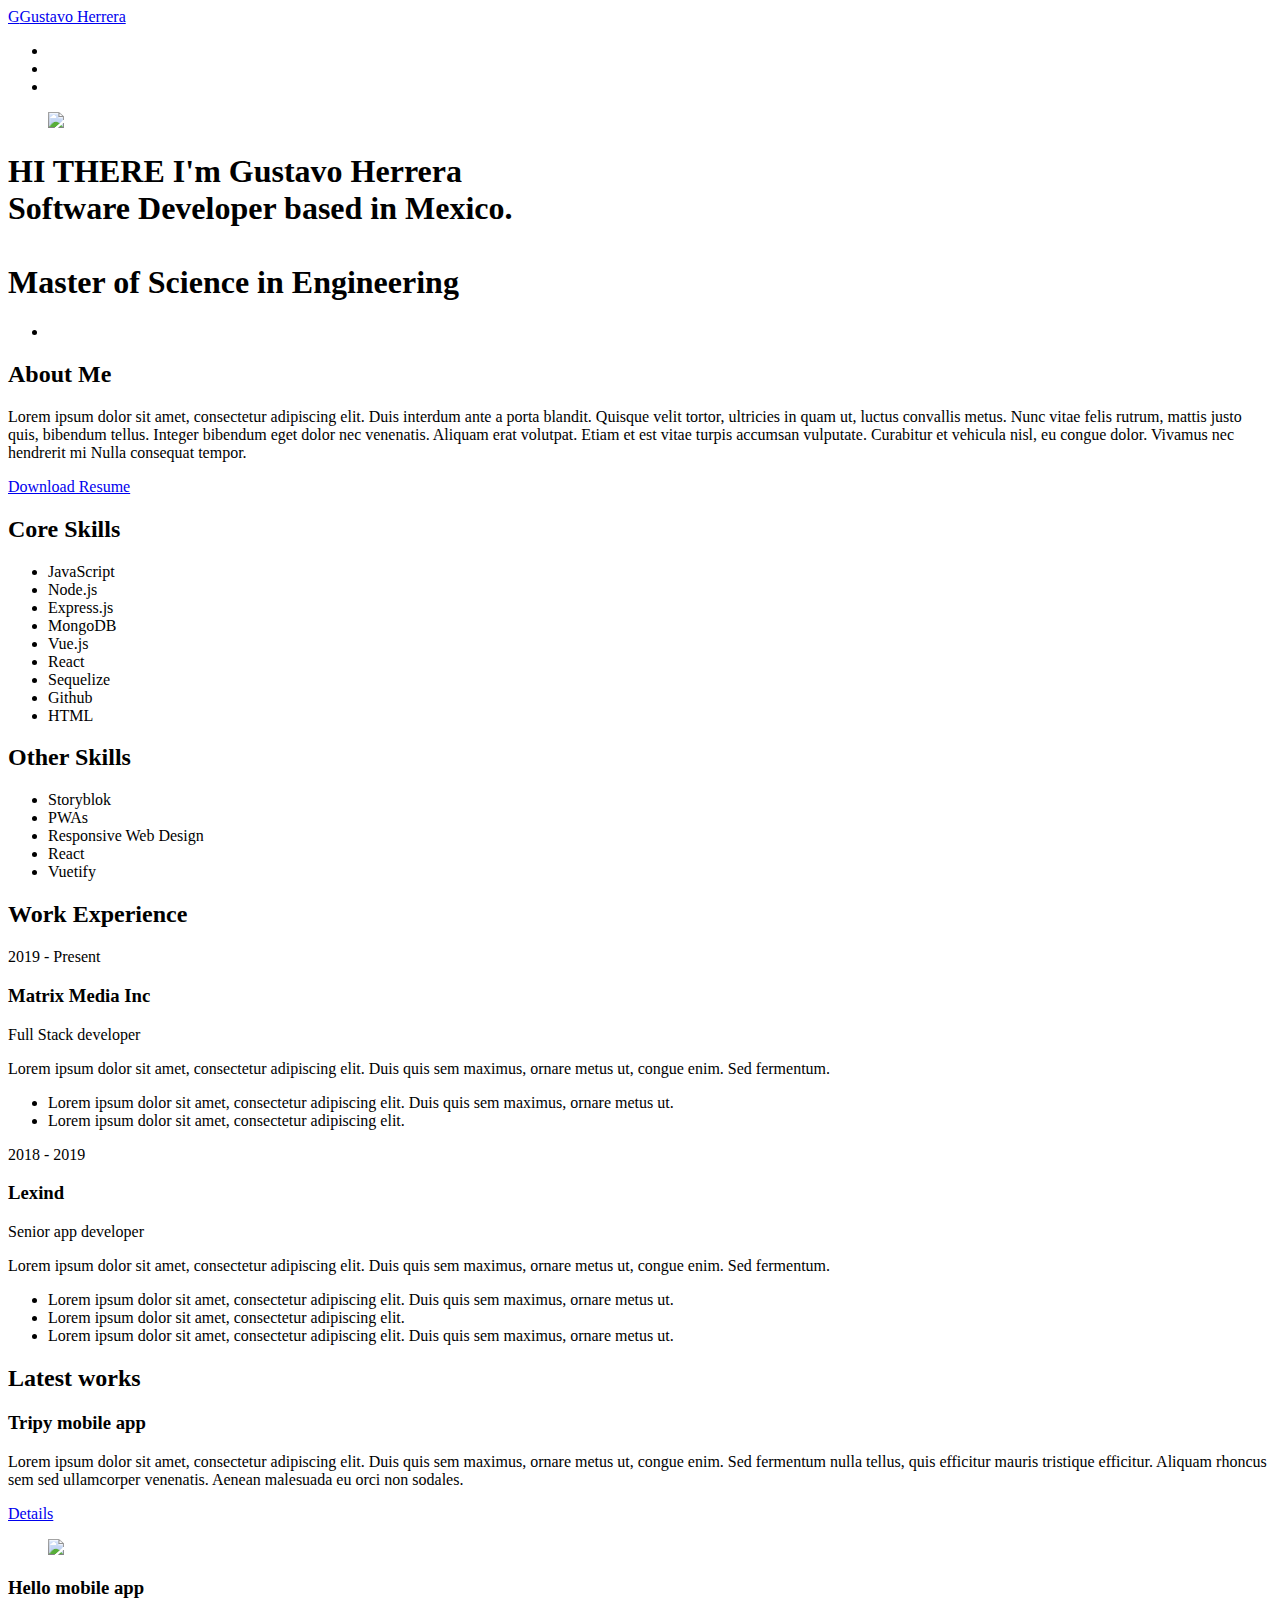
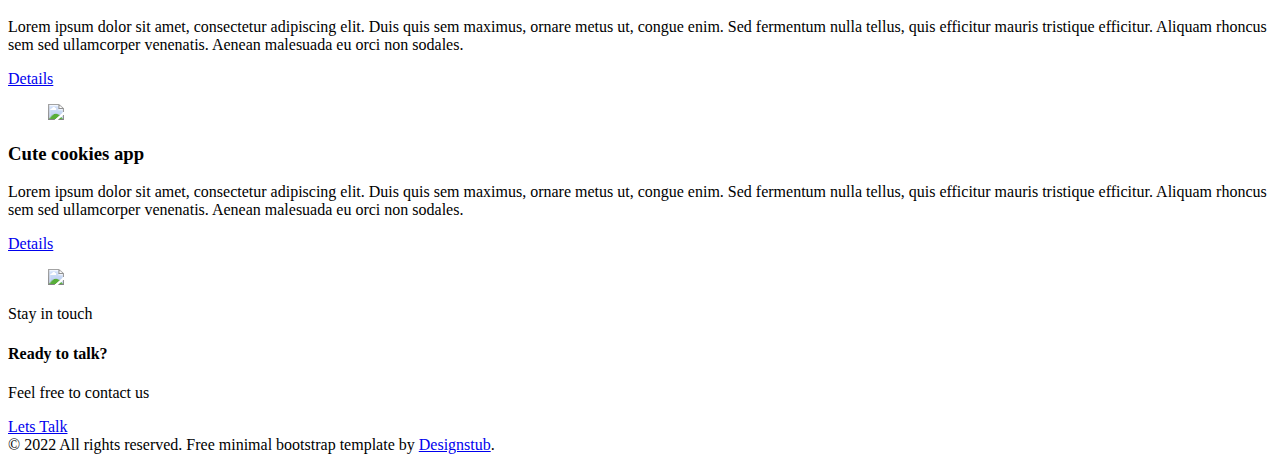
==== templates/index.html @ 32f72e74 "First commit" ====
<!doctype html>
<html lang="en">
  <head>
    <!-- Required meta tags -->
    <meta charset="utf-8">
    <meta name="viewport" content="width=device-width, initial-scale=1">
      <!-- Google Fots -->
     <link rel="preconnect" href="https://fonts.googleapis.com">
    <link rel="preconnect" href="https://fonts.gstatic.com" crossorigin>
    <link href="https://fonts.googleapis.com/css2?family=Inter:wght@100;200;300;400;500;600;700;800;900&display=swap" rel="stylesheet">
      <!-- Remixicon Icon -->
      <link href="https://cdn.jsdelivr.net/npm/remixicon@2.5.0/fonts/remixicon.css" rel="stylesheet">
      <!-- Remixicon Icon -->
      <!-- Bootstrap CSS -->
      <link href="https://cdn.jsdelivr.net/npm/bootstrap@5.0.2/dist/css/bootstrap.min.css" rel="stylesheet" integrity="sha384-EVSTQN3/azprG1Anm3QDgpJLIm9Nao0Yz1ztcQTwFspd3yD65VohhpuuCOmLASjC" crossorigin="anonymous">
      <link href="https://unpkg.com/aos@2.3.1/dist/aos.css" rel="stylesheet">
      <!-- Main CSS -->
      <link href="./static/assets/css/main.css" rel="stylesheet">
      <link rel="shortcut icon" href = "{{ url_for('static', filename='favicon.ico') }}">


    <title>GustavoHR CV</title>
  </head>
  <body>
   
    <!-- header -->
    <header class="ds-header" id="site-header">
        <div class="container">
            <div class="ds-header-inner">
              <!-- logo -->
              <a href="index.html" class="ds-logo">
                <span>G</span>Gustavo Herrera
              </a>
              <!-- logo -->
              <!-- social -->
              <ul class="ds-social">
                <li><a href="#" target="_blank"><i class="ri-github-fill"></i></a></li>
                <li><a href="#" target="_blank"><i class="ri-stack-overflow-line"></i></a></li>
                <li><a href="#" target="_blank"><i class="ri-linkedin-fill"></i></a></li>
              </ul>
              <!-- social -->
            </div>
        </div>
    </header>
    <!-- header -->
    <!-- banner -->
    <div class="ds-banner">
      <div class="container">
        <div class="row">
          <div class="col-12 col-sm-12 col-md-5 col-lg-5 col-xl-5 col-xxl-5">
            <figure>
              <img src="./static/assets/images/profile-image.jpg">
            </figure>
          </div>
          <div class="col-12 col-sm-12 col-md-7 col-lg-7 col-xl-7 col-xxl-7">
            <section>
                <h1>
                  <span>HI THERE</span>
                  I'm Gustavo Herrera <br> Software Developer based in Mexico.<br><br>Master of Science in Engineering
                </h1>
                <ul class="ds-numbervalulist">
                  <li>
                    <!--strong>6+</strong>
                    <span>Experience</span>
                  </li>
                  <li>
                    <strong>89</strong>
                    <span>Projects</span>
                  </li>
                  <li>
                    <strong>52</strong>
                    <span>Happy Clients</span-->
                  </li>
                </ul>
            </section>
          </div>
        </div>
      </div>
    </div>
    <!-- banner -->

    <!-- about -->
    <div class="ds-about-section">
      <div class="container">
        <section>
            <h2 class="ds-heading">About Me</h2>
            <p>Lorem ipsum dolor sit amet, consectetur adipiscing elit. Duis interdum ante a porta blandit. Quisque velit tortor, ultricies in quam ut, luctus convallis metus. Nunc vitae felis rutrum, mattis justo quis, bibendum tellus. Integer bibendum eget dolor nec venenatis. Aliquam erat volutpat. Etiam et est vitae turpis accumsan vulputate. Curabitur et vehicula nisl, eu congue dolor. Vivamus nec hendrerit mi Nulla consequat tempor.</p>
            <div class="ds-button-sec text-center">
                <a href="#" class="ds-button">Download Resume</a>
            </div>
        </section>
      </div>
    </div>
    <!-- about -->

    <!--  Skills -->
    <div class="ds-skills-section">
      <div class="container">
        <div class="row">
          <div class="col-12 col-sm-12 col-md-6 col-lg-6 col-xl-6 col-xxl-6">
             <h2 class="ds-heading">Core Skills</h2>
             <ul class="ds-skills-list">
               <li>JavaScript</li>
               <li>Node.js</li>
               <li>Express.js</li>
               <li>MongoDB</li>
               <li>Vue.js</li>
               <li>React</li>
               <li>Sequelize</li>
               <li>Github</li>
               <li>HTML</li>
             </ul>
          </div>
          <div class="col-12 col-sm-12 col-md-6 col-lg-6 col-xl-6 col-xxl-6">
            <h2 class="ds-heading">Other Skills</h2>
            <ul class="ds-skills-list">
              <li>Storyblok</li>
              <li>PWAs</li>
              <li>Responsive Web Design</li>
              <li>React</li>
              <li>Vuetify</li>
            </ul>
          </div>
        </div>
      </div>
    </div>
    <!--  Skills -->

   <!-- Experience -->
   <div class="ds-experience-section">
     <div class="container">
        <h2 class="ds-heading">Work Experience</h2>
        <div class="row ds-experience-list">
            <div class="col-12 col-sm-12 col-md-6 col-lg-6 col-xl-6 col-xxl-6">
              <section>
                <span class="ds-year">2019 - Present</span>
                <h3 class="ds-officename">Matrix Media Inc</h3>
                <span class="ds-department">Full Stack developer</span>
                <p>Lorem ipsum dolor sit amet, consectetur adipiscing elit. Duis quis sem maximus, ornare metus ut, congue enim. Sed fermentum.</p>
                <ul>
                  <li>Lorem ipsum dolor sit amet, consectetur adipiscing elit. Duis quis sem maximus, ornare metus ut.</li>
                  <li>Lorem ipsum dolor sit amet, consectetur adipiscing elit.</li>
                </ul>
              </section>
            </div>
            <div class="col-12 col-sm-12 col-md-6 col-lg-6 col-xl-6 col-xxl-6">
              <section>
                <span class="ds-year">2018 - 2019</span>
                <h3 class="ds-officename">Lexind</h3>
                <span class="ds-department">Senior app developer</span>
                <p>Lorem ipsum dolor sit amet, consectetur adipiscing elit. Duis quis sem maximus, ornare metus ut, congue enim. Sed fermentum.</p>
                <ul>
                  <li>Lorem ipsum dolor sit amet, consectetur adipiscing elit. Duis quis sem maximus, ornare metus ut.</li>
                  <li>Lorem ipsum dolor sit amet, consectetur adipiscing elit.</li>
                  <li>Lorem ipsum dolor sit amet, consectetur adipiscing elit. Duis quis sem maximus, ornare metus ut.</li>
                </ul>
              </section>
            </div>
        </div>
     </div>
   </div>
    <!-- Experience -->

   <!--  Work -->
   <div class="ds-work-section">
     <div class="container">
          <h2 class="ds-heading">Latest works</h2>
          <div class="ds-work-list-section">
            <div class="ds-work-list">
              <div class="row">
                  <div class="col-12 col-sm-12 col-md-7 col-lg-7 col-xl-7 col-xxl-7">
                      <section>
                          <h3 class="ds-work-tilte">Tripy mobile app</h3>
                          <p>Lorem ipsum dolor sit amet, consectetur adipiscing elit. Duis quis sem maximus, ornare metus ut, congue enim. Sed fermentum nulla tellus, quis efficitur mauris tristique efficitur. Aliquam rhoncus sem sed ullamcorper venenatis. Aenean malesuada eu orci non sodales. </p>
                          <a href="works-setails.html" class="ds-button">Details</a>
                      </section>
                  </div>
                  <div class="col-12 col-sm-12 col-md-5 col-lg-5 col-xl-5 col-xxl-5">
                      <figure><img src="./static/assets/images/work-1.jpg"></figure>
                  </div>
              </div>
            </div>
            <div class="ds-work-list">
              <div class="row">
                  <div class="col-12 col-sm-12 col-md-7 col-lg-7 col-xl-7 col-xxl-7">
                      <section>
                          <h3 class="ds-work-tilte">Hello mobile app</h3>
                          <p>Lorem ipsum dolor sit amet, consectetur adipiscing elit. Duis quis sem maximus, ornare metus ut, congue enim. Sed fermentum nulla tellus, quis efficitur mauris tristique efficitur. Aliquam rhoncus sem sed ullamcorper venenatis. Aenean malesuada eu orci non sodales. </p>
                          <a href="works-setails.html" class="ds-button">Details</a>
                      </section>
                  </div>
                  <div class="col-12 col-sm-12 col-md-5 col-lg-5 col-xl-5 col-xxl-5">
                      <figure><img src="./static/assets/images/work-2.jpg"></figure>
                  </div>
              </div>
            </div>
            <div class="ds-work-list">
              <div class="row">
                  <div class="col-12 col-sm-12 col-md-7 col-lg-7 col-xl-7 col-xxl-7">
                      <section>
                          <h3 class="ds-work-tilte">Cute cookies app</h3>
                          <p>Lorem ipsum dolor sit amet, consectetur adipiscing elit. Duis quis sem maximus, ornare metus ut, congue enim. Sed fermentum nulla tellus, quis efficitur mauris tristique efficitur. Aliquam rhoncus sem sed ullamcorper venenatis. Aenean malesuada eu orci non sodales. </p>
                          <a href="works-setails.html" class="ds-button">Details</a>
                      </section>
                  </div>
                  <div class="col-12 col-sm-12 col-md-5 col-lg-5 col-xl-5 col-xxl-5">
                       <figure><img src="./static/assets/images/work-3.jpg"></figure>
                  </div>
              </div>
            </div>
          </div>
     </div>
   </div>
   <!--  Work -->

   <!--  footer -->
   <footer class="ds-footer text-center">
     <div class="container">
        <section>
          <span>Stay in touch</span>
          <h4>Ready to talk?</h4>
          <p>Feel free to contact us</p>
          <a href="contact.html" class="ds-button">Lets Talk</a>
        </section>
        <span class="ds-copyright">© 2022 All rights reserved. Free minimal bootstrap template by <a href="https://designstub.com/" target="_blank">Designstub</a>.</span>
     </div>
   </footer>


    <script src="https://ajax.googleapis.com/ajax/libs/jquery/3.5.1/jquery.min.js"></script>
    <!-- Option 1: Bootstrap Bundle with Popper -->
    <script src="https://cdn.jsdelivr.net/npm/bootstrap@5.0.2/dist/js/bootstrap.bundle.min.js" integrity="sha384-MrcW6ZMFYlzcLA8Nl+NtUVF0sA7MsXsP1UyJoMp4YLEuNSfAP+JcXn/tWtIaxVXM" crossorigin="anonymous"></script>

    <!-- Option 2: Separate Popper and Bootstrap JS -->
    <!--
    <script src="https://cdn.jsdelivr.net/npm/@popperjs/core@2.9.2/dist/umd/popper.min.js" integrity="sha384-IQsoLXl5PILFhosVNubq5LC7Qb9DXgDA9i+tQ8Zj3iwWAwPtgFTxbJ8NT4GN1R8p" crossorigin="anonymous"></script>
    <script src="https://cdn.jsdelivr.net/npm/bootstrap@5.0.2/dist/js/bootstrap.min.js" integrity="sha384-cVKIPhGWiC2Al4u+LWgxfKTRIcfu0JTxR+EQDz/bgldoEyl4H0zUF0QKbrJ0EcQF" crossorigin="anonymous"></script>
    -->
    <script src="./static/assets/js/main.js"></script>
  </body>
</html>
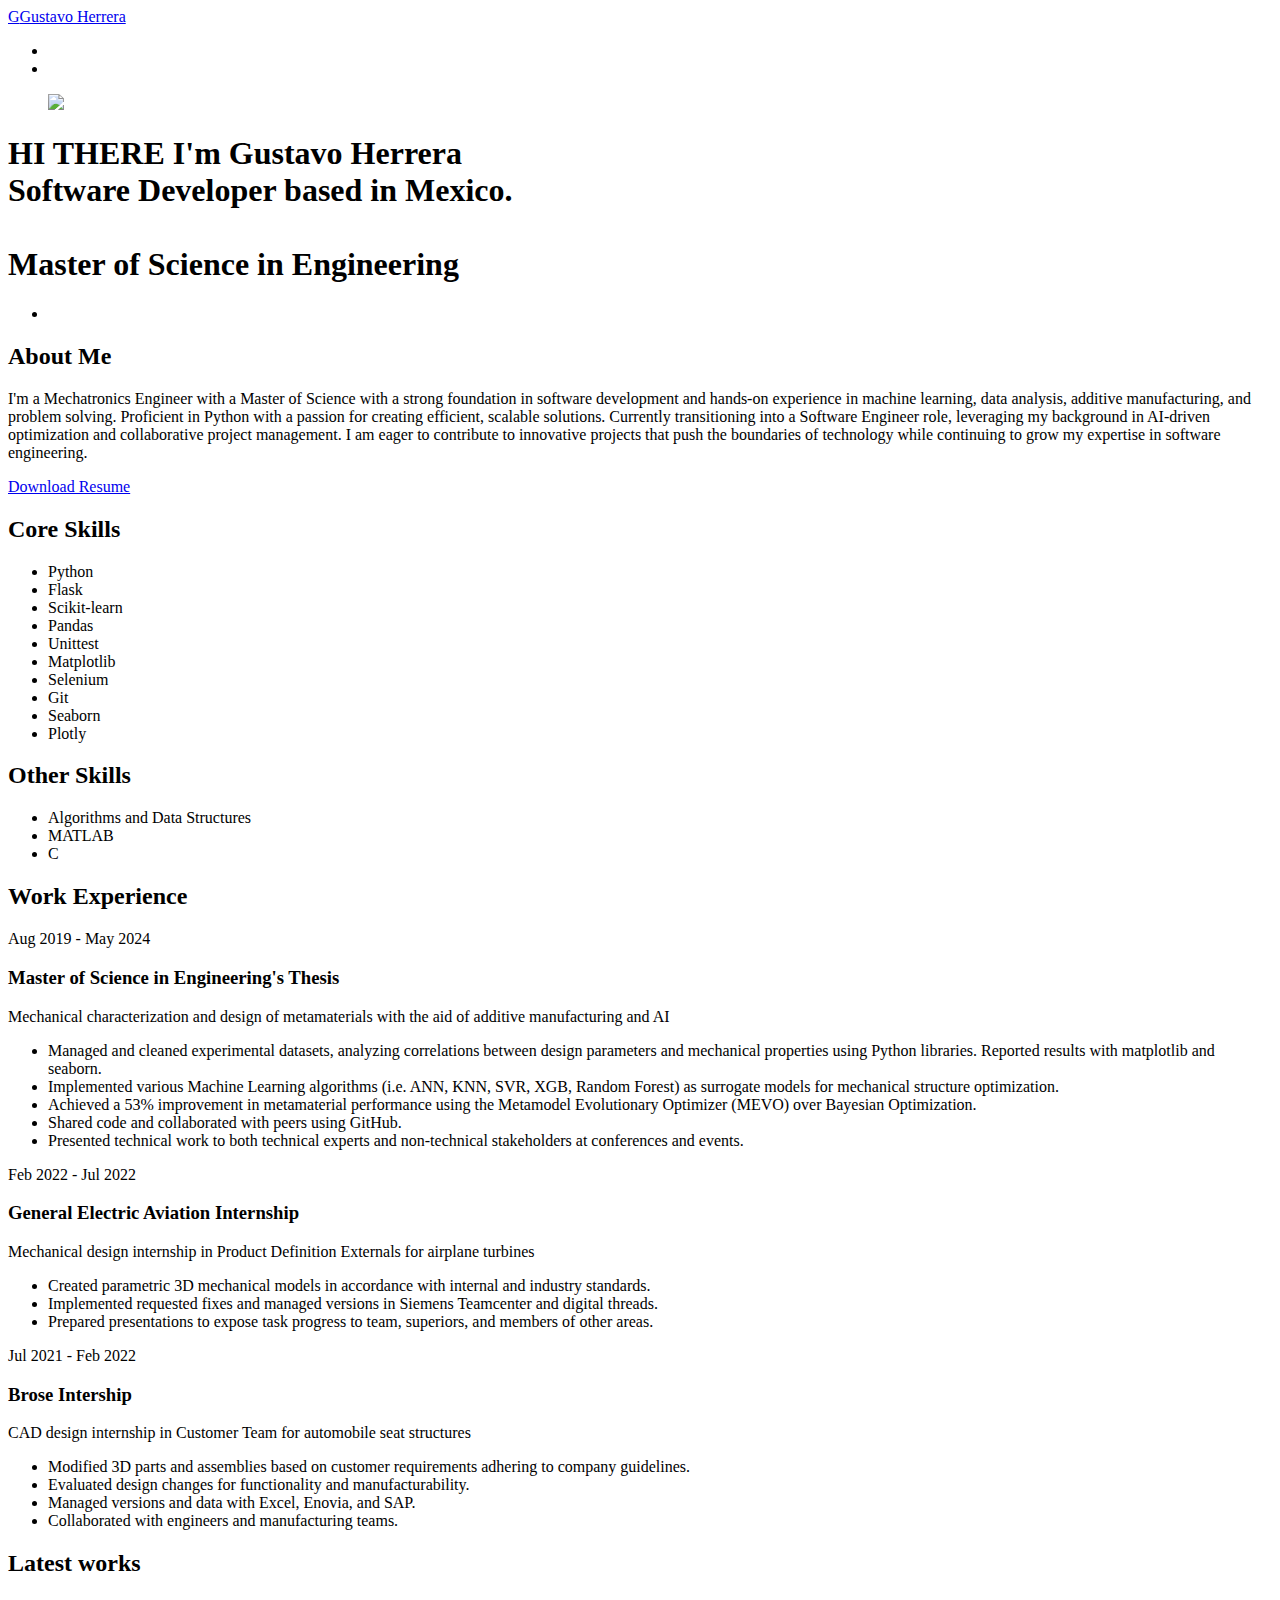
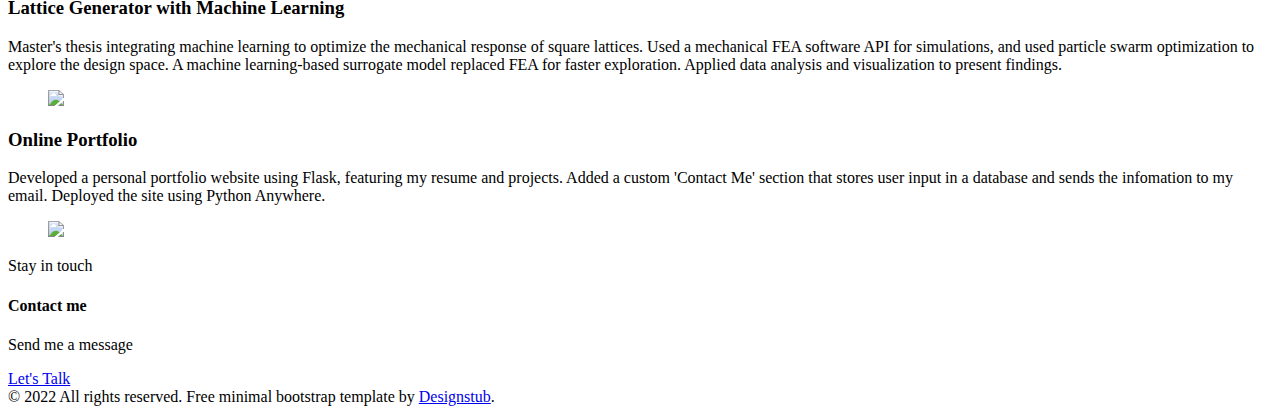
==== commit 9ebae25c: "Updated all" ====
--- a/templates/index.html
+++ b/templates/index.html
@@ -34,9 +34,8 @@
               <!-- logo -->
               <!-- social -->
               <ul class="ds-social">
-                <li><a href="#" target="_blank"><i class="ri-github-fill"></i></a></li>
-                <li><a href="#" target="_blank"><i class="ri-stack-overflow-line"></i></a></li>
-                <li><a href="#" target="_blank"><i class="ri-linkedin-fill"></i></a></li>
+                <li><a href="https://github.com/G-herr" target="_blank"><i class="ri-github-fill"></i></a></li>
+                <li><a href="https://www.linkedin.com/in/herrerargustavo/" target="_blank"><i class="ri-linkedin-fill"></i></a></li>
               </ul>
               <!-- social -->
             </div>
@@ -84,9 +83,12 @@
       <div class="container">
         <section>
             <h2 class="ds-heading">About Me</h2>
-            <p>Lorem ipsum dolor sit amet, consectetur adipiscing elit. Duis interdum ante a porta blandit. Quisque velit tortor, ultricies in quam ut, luctus convallis metus. Nunc vitae felis rutrum, mattis justo quis, bibendum tellus. Integer bibendum eget dolor nec venenatis. Aliquam erat volutpat. Etiam et est vitae turpis accumsan vulputate. Curabitur et vehicula nisl, eu congue dolor. Vivamus nec hendrerit mi Nulla consequat tempor.</p>
+            <p>I'm a Mechatronics Engineer with a Master of Science with a strong foundation in software development and hands-on experience in machine learning, data analysis, additive manufacturing, and problem solving. 
+              Proficient in Python with a passion for creating efficient, scalable solutions. 
+              Currently transitioning into a Software Engineer role, leveraging my background in AI-driven optimization and collaborative project management. 
+              I am eager to contribute to innovative projects that push the boundaries of technology while continuing to grow my expertise in software engineering.</p>
             <div class="ds-button-sec text-center">
-                <a href="#" class="ds-button">Download Resume</a>
+                <a href="static/resume.pdf" download class="ds-button">Download Resume</a>
             </div>
         </section>
       </div>
@@ -100,25 +102,24 @@
           <div class="col-12 col-sm-12 col-md-6 col-lg-6 col-xl-6 col-xxl-6">
              <h2 class="ds-heading">Core Skills</h2>
              <ul class="ds-skills-list">
-               <li>JavaScript</li>
-               <li>Node.js</li>
-               <li>Express.js</li>
-               <li>MongoDB</li>
-               <li>Vue.js</li>
-               <li>React</li>
-               <li>Sequelize</li>
-               <li>Github</li>
-               <li>HTML</li>
+               <li>Python</li>
+               <li>Flask</li>
+               <li>Scikit-learn</li>
+               <li>Pandas</li>
+               <li>Unittest</li>
+               <li>Matplotlib</li>
+               <li>Selenium</li>
+               <li>Git</li>
+               <li>Seaborn</li>
+               <li>Plotly</li>
              </ul>
           </div>
           <div class="col-12 col-sm-12 col-md-6 col-lg-6 col-xl-6 col-xxl-6">
             <h2 class="ds-heading">Other Skills</h2>
             <ul class="ds-skills-list">
-              <li>Storyblok</li>
-              <li>PWAs</li>
-              <li>Responsive Web Design</li>
-              <li>React</li>
-              <li>Vuetify</li>
+              <li>Algorithms and Data Structures</li>
+              <li>MATLAB</li>
+              <li>C</li>
             </ul>
           </div>
         </div>
@@ -133,26 +134,42 @@
         <div class="row ds-experience-list">
             <div class="col-12 col-sm-12 col-md-6 col-lg-6 col-xl-6 col-xxl-6">
               <section>
-                <span class="ds-year">2019 - Present</span>
-                <h3 class="ds-officename">Matrix Media Inc</h3>
-                <span class="ds-department">Full Stack developer</span>
-                <p>Lorem ipsum dolor sit amet, consectetur adipiscing elit. Duis quis sem maximus, ornare metus ut, congue enim. Sed fermentum.</p>
+                <span class="ds-year">Aug 2019 - May 2024</span>
+                <h3 class="ds-officename">Master of Science in Engineering's Thesis</h3>
+                <span class="ds-department">Mechanical characterization and design of metamaterials with the aid of additive manufacturing and AI</span>
+            
                 <ul>
-                  <li>Lorem ipsum dolor sit amet, consectetur adipiscing elit. Duis quis sem maximus, ornare metus ut.</li>
-                  <li>Lorem ipsum dolor sit amet, consectetur adipiscing elit.</li>
+                  <li>Managed and cleaned experimental datasets, analyzing correlations between design parameters and mechanical properties using Python libraries. Reported results with matplotlib and seaborn.</li>
+                  <li>Implemented various Machine Learning algorithms (i.e. ANN, KNN, SVR, XGB, Random Forest) as surrogate models for mechanical structure optimization.</li>
+                  <li>Achieved a 53% improvement in metamaterial performance using the Metamodel Evolutionary Optimizer (MEVO) over Bayesian Optimization.</li>
+                  <li>Shared code and collaborated with peers using GitHub.</li>
+                  <li> Presented technical work to both technical experts and non-technical stakeholders at conferences and events.</li>
                 </ul>
               </section>
             </div>
             <div class="col-12 col-sm-12 col-md-6 col-lg-6 col-xl-6 col-xxl-6">
               <section>
-                <span class="ds-year">2018 - 2019</span>
-                <h3 class="ds-officename">Lexind</h3>
-                <span class="ds-department">Senior app developer</span>
-                <p>Lorem ipsum dolor sit amet, consectetur adipiscing elit. Duis quis sem maximus, ornare metus ut, congue enim. Sed fermentum.</p>
+                <span class="ds-year">Feb 2022 - Jul 2022</span>
+                <h3 class="ds-officename">General Electric Aviation Internship</h3>
+                <span class="ds-department">Mechanical design internship in Product Definition Externals for airplane turbines</span>
                 <ul>
-                  <li>Lorem ipsum dolor sit amet, consectetur adipiscing elit. Duis quis sem maximus, ornare metus ut.</li>
-                  <li>Lorem ipsum dolor sit amet, consectetur adipiscing elit.</li>
-                  <li>Lorem ipsum dolor sit amet, consectetur adipiscing elit. Duis quis sem maximus, ornare metus ut.</li>
+                  <li>Created parametric 3D mechanical models in accordance with internal and industry standards.</li>
+                  <li>Implemented requested fixes and managed versions in Siemens Teamcenter and digital threads.</li>
+                  <li>Prepared presentations to expose task progress to team, superiors, and members of other areas.
+                  </li>
+                </ul>
+              </section>
+            </div>
+            <div class="col-12 col-sm-12 col-md-6 col-lg-6 col-xl-6 col-xxl-6">
+              <section>
+                <span class="ds-year">Jul 2021 - Feb 2022</span>
+                <h3 class="ds-officename">Brose Intership</h3>
+                <span class="ds-department">CAD design internship in Customer Team for automobile seat structures</span>
+                <ul>
+                  <li>Modified 3D parts and assemblies based on customer requirements adhering to company guidelines.</li>
+                  <li>Evaluated design changes for functionality and manufacturability.</li>
+                  <li>Managed versions and data with Excel, Enovia, and SAP.</li>
+                  <li>Collaborated with engineers and manufacturing teams.</li>
                 </ul>
               </section>
             </div>
@@ -170,9 +187,13 @@
               <div class="row">
                   <div class="col-12 col-sm-12 col-md-7 col-lg-7 col-xl-7 col-xxl-7">
                       <section>
-                          <h3 class="ds-work-tilte">Tripy mobile app</h3>
-                          <p>Lorem ipsum dolor sit amet, consectetur adipiscing elit. Duis quis sem maximus, ornare metus ut, congue enim. Sed fermentum nulla tellus, quis efficitur mauris tristique efficitur. Aliquam rhoncus sem sed ullamcorper venenatis. Aenean malesuada eu orci non sodales. </p>
-                          <a href="works-setails.html" class="ds-button">Details</a>
+                          <h3 class="ds-work-tilte">Lattice Generator with Machine Learning</h3>
+                          <p>Master's thesis integrating machine learning to optimize the mechanical response of square lattices. 
+                            Used a mechanical FEA software API for simulations, and used particle swarm optimization to explore the design space. 
+                            A machine learning-based surrogate model replaced FEA for faster exploration. 
+                            Applied data analysis and visualization to present findings.
+                          </p>
+                          <!--a href="lattice-generator.html" class="ds-button">Details</a-->
                       </section>
                   </div>
                   <div class="col-12 col-sm-12 col-md-5 col-lg-5 col-xl-5 col-xxl-5">
@@ -184,27 +205,15 @@
               <div class="row">
                   <div class="col-12 col-sm-12 col-md-7 col-lg-7 col-xl-7 col-xxl-7">
                       <section>
-                          <h3 class="ds-work-tilte">Hello mobile app</h3>
-                          <p>Lorem ipsum dolor sit amet, consectetur adipiscing elit. Duis quis sem maximus, ornare metus ut, congue enim. Sed fermentum nulla tellus, quis efficitur mauris tristique efficitur. Aliquam rhoncus sem sed ullamcorper venenatis. Aenean malesuada eu orci non sodales. </p>
-                          <a href="works-setails.html" class="ds-button">Details</a>
+                          <h3 class="ds-work-tilte">Online Portfolio</h3>
+                          <p>Developed a personal portfolio website using Flask, featuring my resume and projects. 
+                            Added a custom 'Contact Me' section that stores user input in a database and sends the infomation to my email. 
+                            Deployed the site using Python Anywhere.</p>
+                          <!--a href="online-portfolio.html" class="ds-button">Details</a-->
                       </section>
                   </div>
                   <div class="col-12 col-sm-12 col-md-5 col-lg-5 col-xl-5 col-xxl-5">
                       <figure><img src="./static/assets/images/work-2.jpg"></figure>
-                  </div>
-              </div>
-            </div>
-            <div class="ds-work-list">
-              <div class="row">
-                  <div class="col-12 col-sm-12 col-md-7 col-lg-7 col-xl-7 col-xxl-7">
-                      <section>
-                          <h3 class="ds-work-tilte">Cute cookies app</h3>
-                          <p>Lorem ipsum dolor sit amet, consectetur adipiscing elit. Duis quis sem maximus, ornare metus ut, congue enim. Sed fermentum nulla tellus, quis efficitur mauris tristique efficitur. Aliquam rhoncus sem sed ullamcorper venenatis. Aenean malesuada eu orci non sodales. </p>
-                          <a href="works-setails.html" class="ds-button">Details</a>
-                      </section>
-                  </div>
-                  <div class="col-12 col-sm-12 col-md-5 col-lg-5 col-xl-5 col-xxl-5">
-                       <figure><img src="./static/assets/images/work-3.jpg"></figure>
                   </div>
               </div>
             </div>
@@ -218,9 +227,9 @@
      <div class="container">
         <section>
           <span>Stay in touch</span>
-          <h4>Ready to talk?</h4>
-          <p>Feel free to contact us</p>
-          <a href="contact.html" class="ds-button">Lets Talk</a>
+          <h4>Contact me</h4>
+          <p>Send me a message</p>
+          <a href="contact.html" class="ds-button">Let's Talk</a>
         </section>
         <span class="ds-copyright">© 2022 All rights reserved. Free minimal bootstrap template by <a href="https://designstub.com/" target="_blank">Designstub</a>.</span>
      </div>
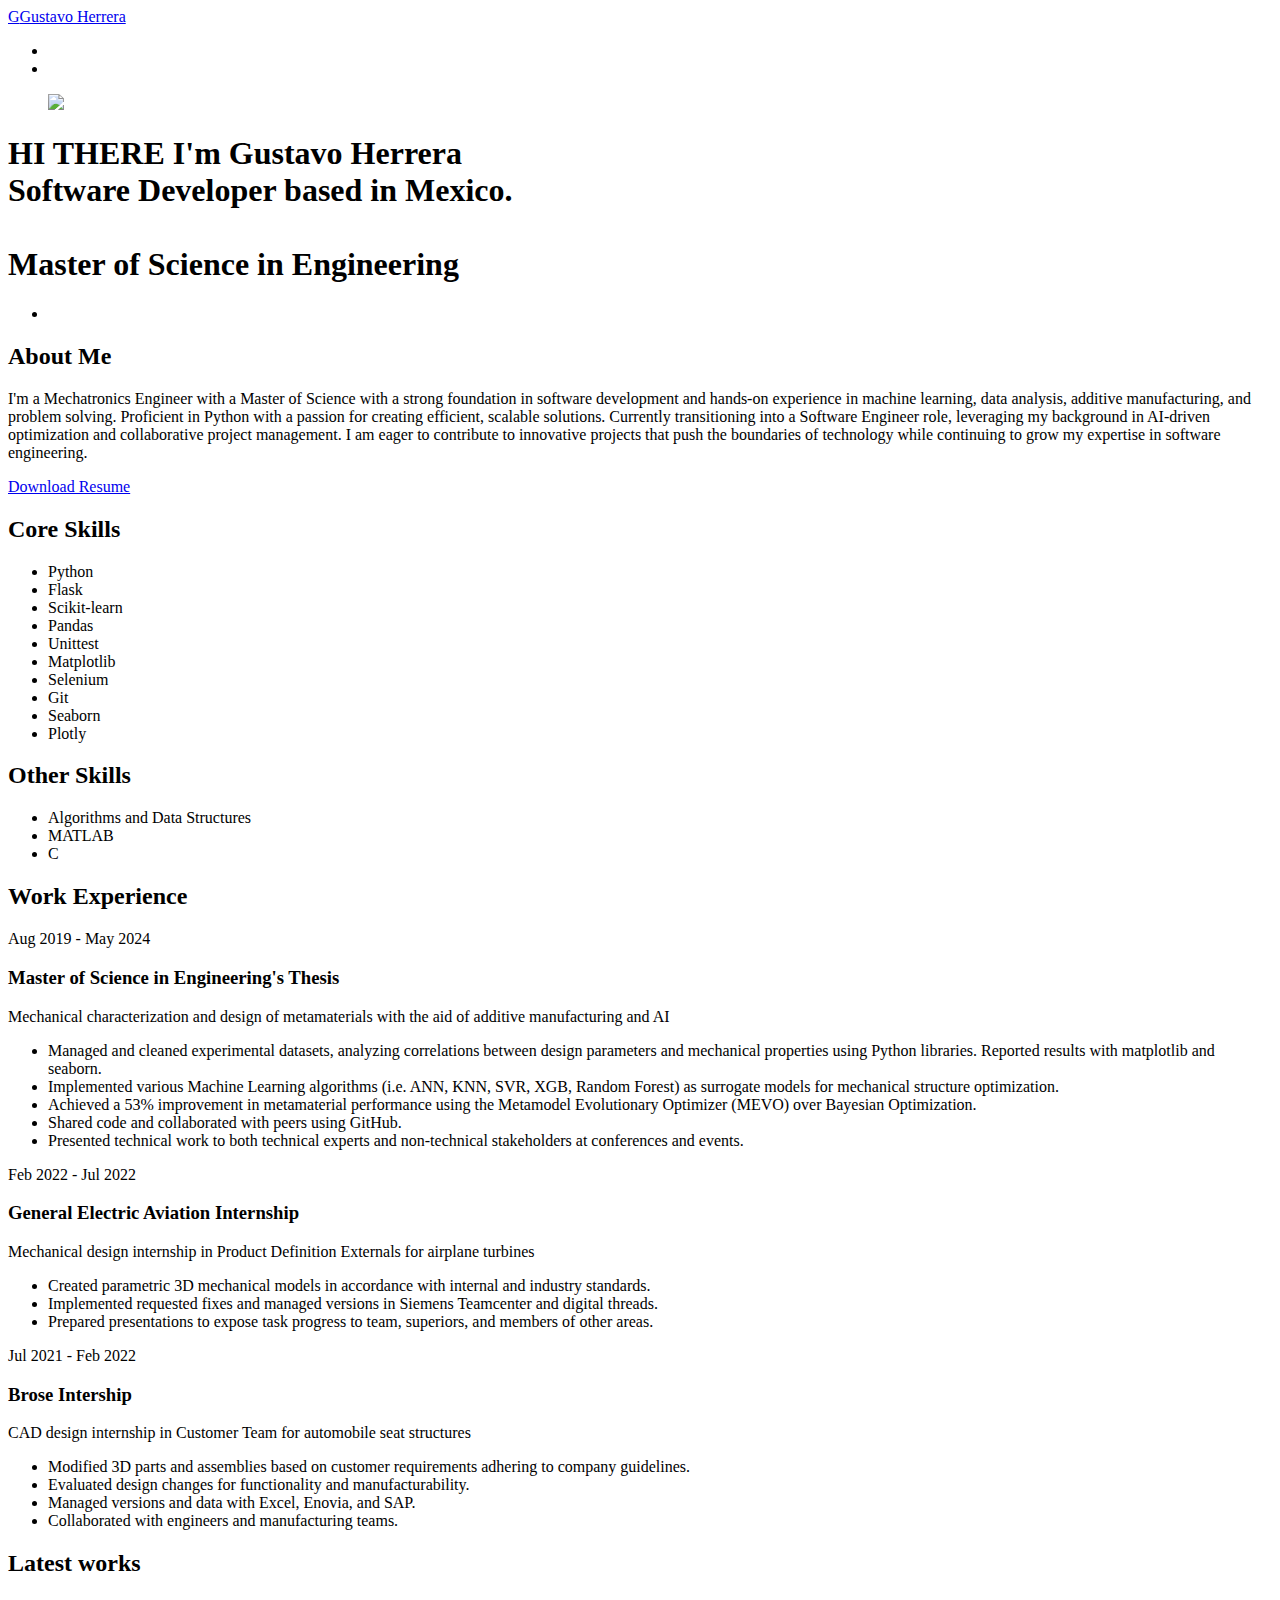
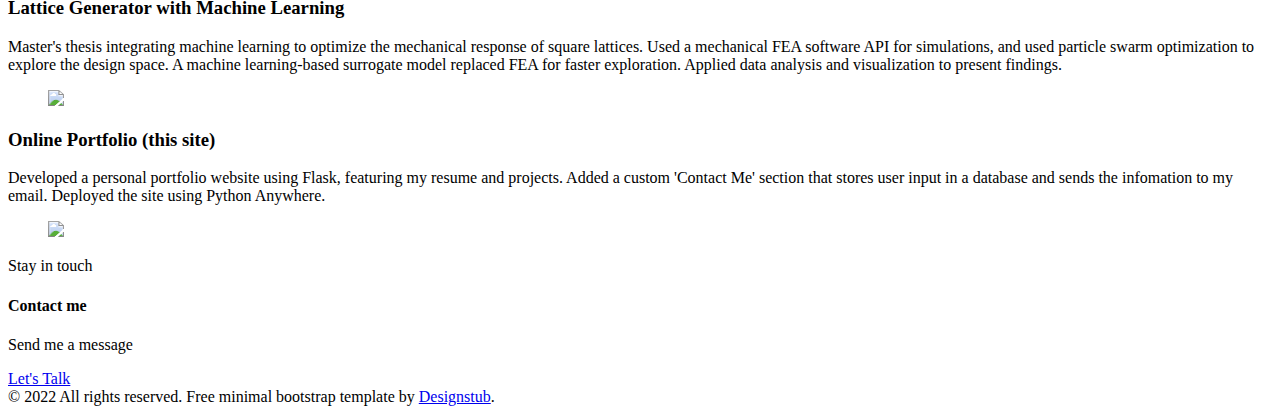
==== commit 81ec2e65: "changed images and cleaned database" ====
--- a/templates/index.html
+++ b/templates/index.html
@@ -191,13 +191,13 @@
                           <p>Master's thesis integrating machine learning to optimize the mechanical response of square lattices. 
                             Used a mechanical FEA software API for simulations, and used particle swarm optimization to explore the design space. 
                             A machine learning-based surrogate model replaced FEA for faster exploration. 
-                            Applied data analysis and visualization to present findings.
+                            Applied data analysis and visualization to present findings. 
                           </p>
                           <!--a href="lattice-generator.html" class="ds-button">Details</a-->
                       </section>
                   </div>
                   <div class="col-12 col-sm-12 col-md-5 col-lg-5 col-xl-5 col-xxl-5">
-                      <figure><img src="./static/assets/images/work-1.jpg"></figure>
+                      <figure><img src="./static/assets/images/Lattice_preview.jpg"></figure>
                   </div>
               </div>
             </div>
@@ -205,7 +205,7 @@
               <div class="row">
                   <div class="col-12 col-sm-12 col-md-7 col-lg-7 col-xl-7 col-xxl-7">
                       <section>
-                          <h3 class="ds-work-tilte">Online Portfolio</h3>
+                          <h3 class="ds-work-tilte">Online Portfolio (this site)</h3>
                           <p>Developed a personal portfolio website using Flask, featuring my resume and projects. 
                             Added a custom 'Contact Me' section that stores user input in a database and sends the infomation to my email. 
                             Deployed the site using Python Anywhere.</p>
@@ -213,7 +213,7 @@
                       </section>
                   </div>
                   <div class="col-12 col-sm-12 col-md-5 col-lg-5 col-xl-5 col-xxl-5">
-                      <figure><img src="./static/assets/images/work-2.jpg"></figure>
+                      <figure><img src="./static/assets/images/portfolio_img.jpg"></figure>
                   </div>
               </div>
             </div>
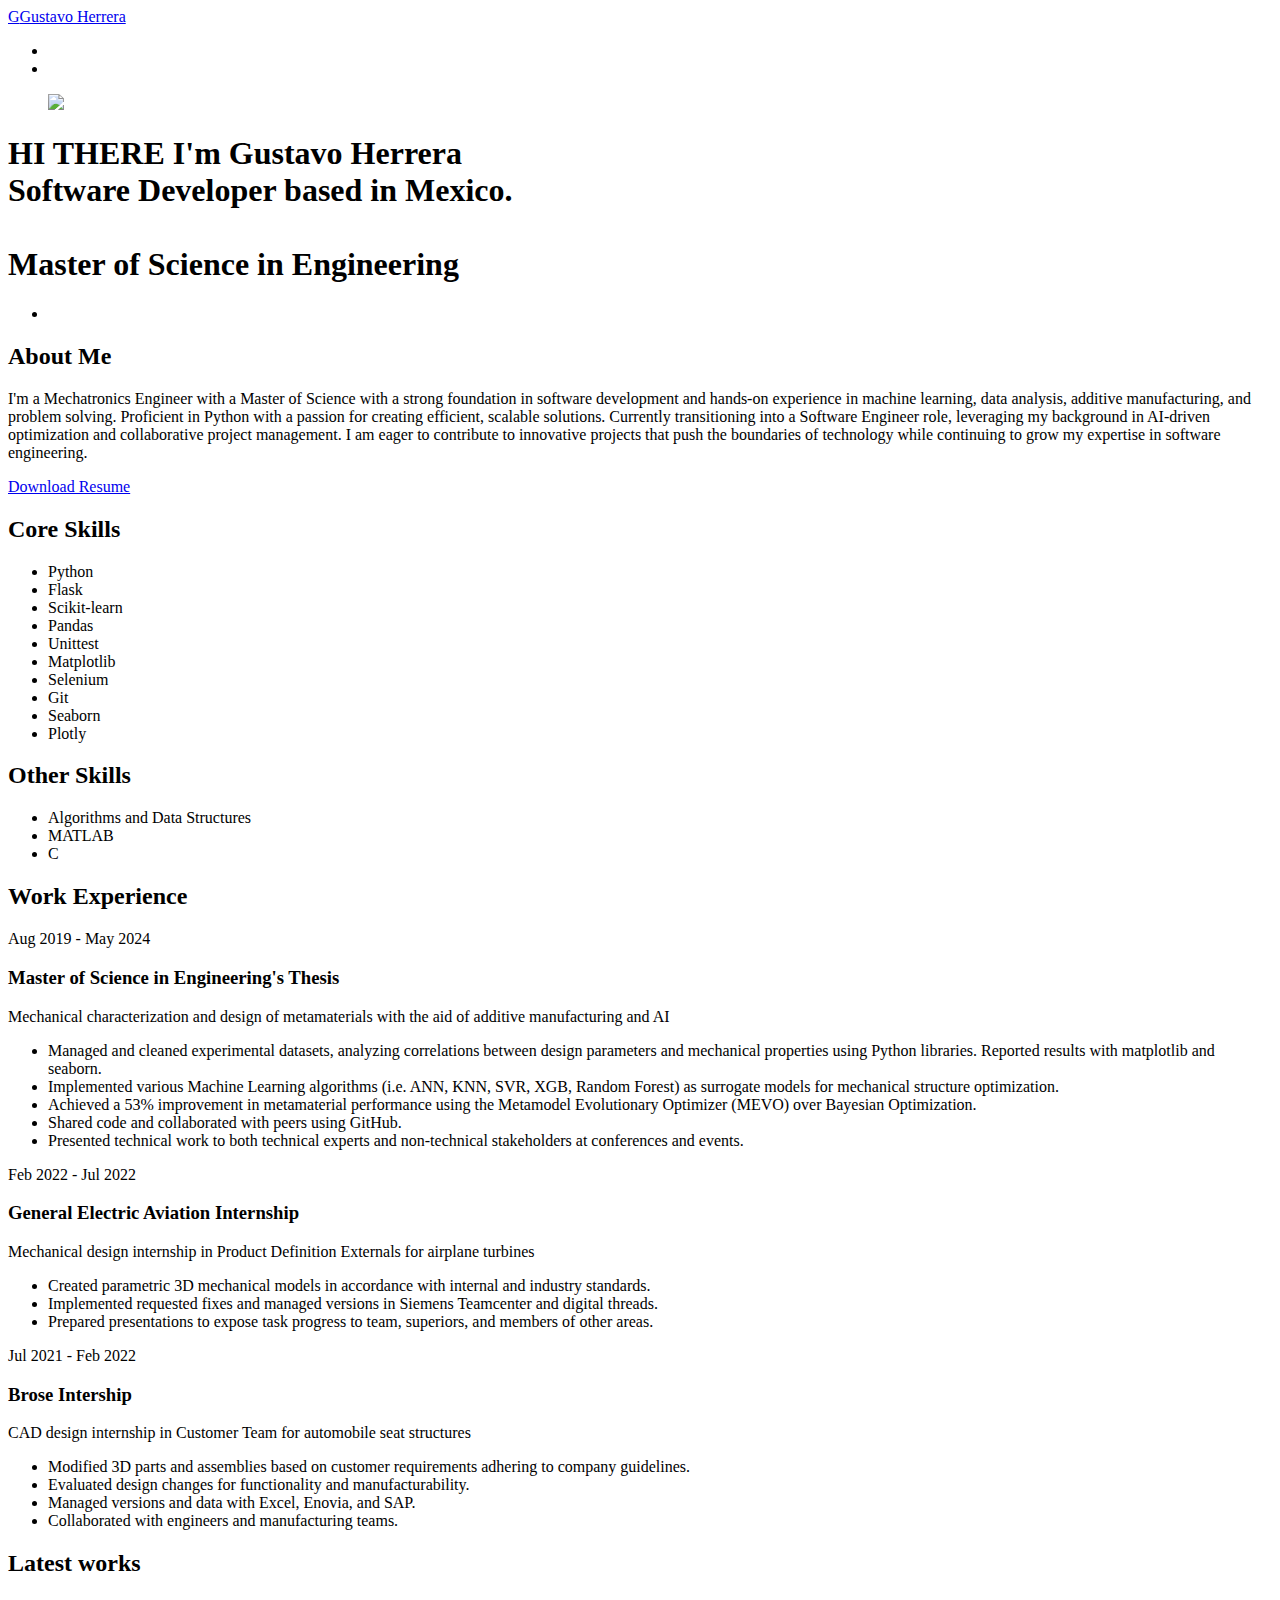
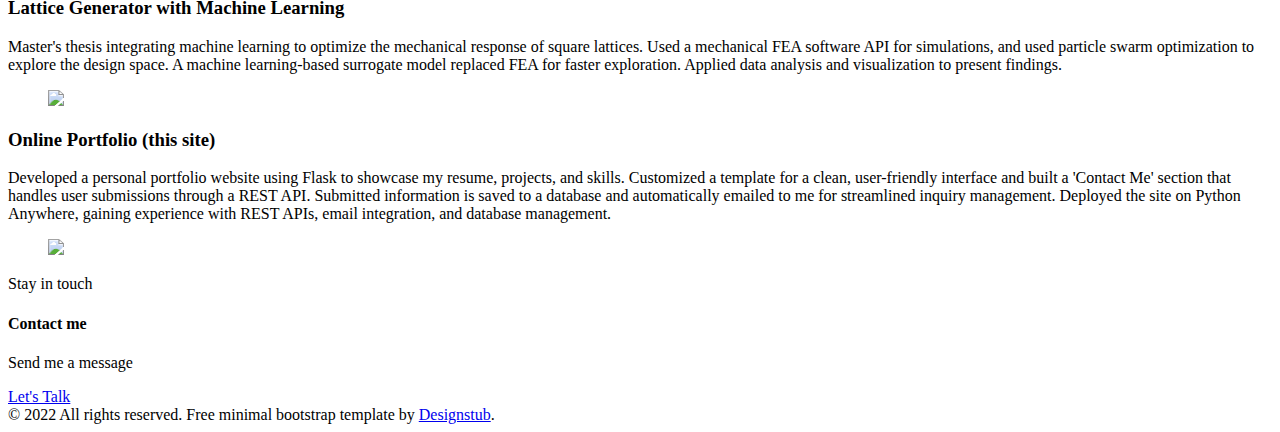
==== commit 8e285715: "Updated resume PDF and updated project description" ====
--- a/templates/index.html
+++ b/templates/index.html
@@ -88,7 +88,7 @@
               Currently transitioning into a Software Engineer role, leveraging my background in AI-driven optimization and collaborative project management. 
               I am eager to contribute to innovative projects that push the boundaries of technology while continuing to grow my expertise in software engineering.</p>
             <div class="ds-button-sec text-center">
-                <a href="static/resume.pdf" download class="ds-button">Download Resume</a>
+                <a href="static/GustavoH_resume.pdf" download class="ds-button">Download Resume</a>
             </div>
         </section>
       </div>
@@ -206,9 +206,10 @@
                   <div class="col-12 col-sm-12 col-md-7 col-lg-7 col-xl-7 col-xxl-7">
                       <section>
                           <h3 class="ds-work-tilte">Online Portfolio (this site)</h3>
-                          <p>Developed a personal portfolio website using Flask, featuring my resume and projects. 
-                            Added a custom 'Contact Me' section that stores user input in a database and sends the infomation to my email. 
-                            Deployed the site using Python Anywhere.</p>
+                          <p>Developed a personal portfolio website using Flask to showcase my resume, projects, and skills. 
+                            Customized a template for a clean, user-friendly interface and built a 'Contact Me' section that handles user submissions through a REST API. 
+                            Submitted information is saved to a database and automatically emailed to me for streamlined inquiry management. 
+                            Deployed the site on Python Anywhere, gaining experience with REST APIs, email integration, and database management.</p>
                           <!--a href="online-portfolio.html" class="ds-button">Details</a-->
                       </section>
                   </div>
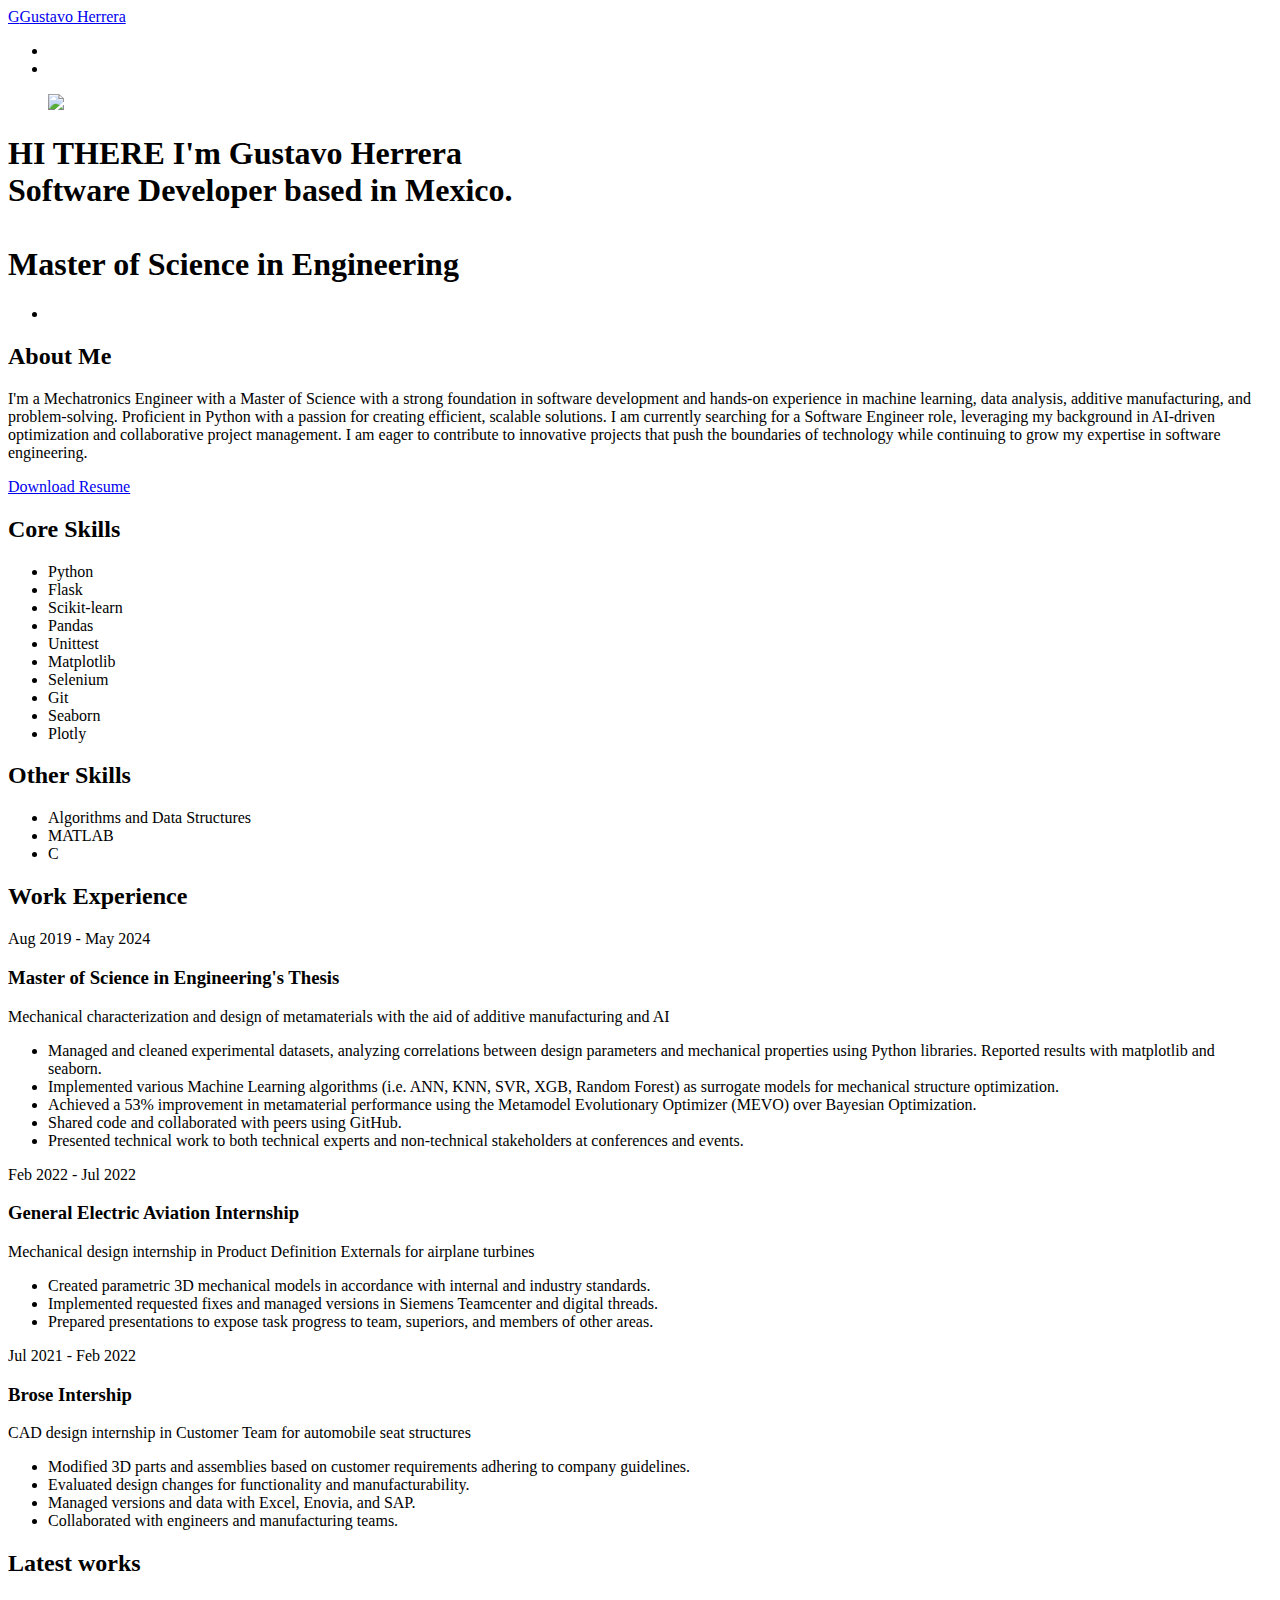
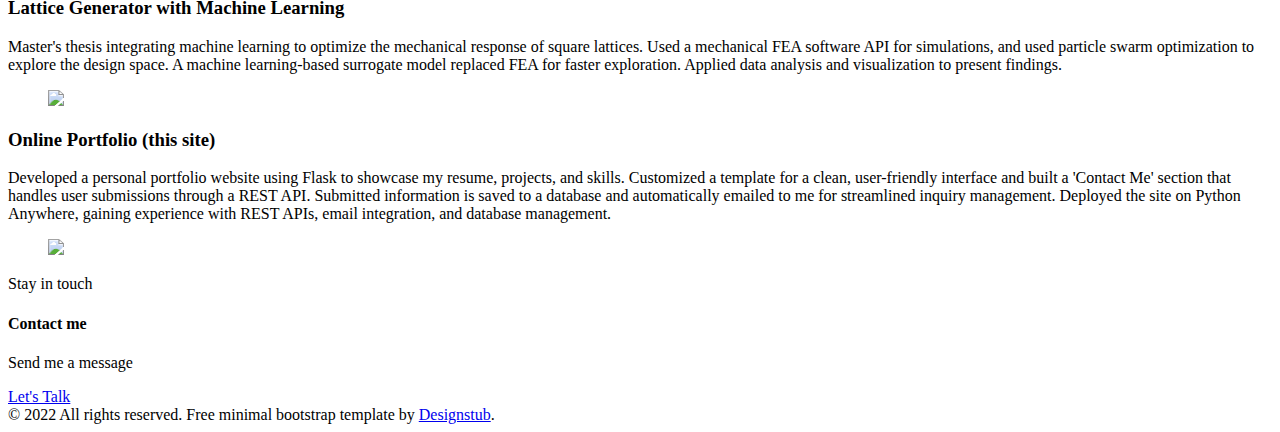
==== commit ee2bbe07: "Update index.html" ====
--- a/templates/index.html
+++ b/templates/index.html
@@ -83,9 +83,9 @@
       <div class="container">
         <section>
             <h2 class="ds-heading">About Me</h2>
-            <p>I'm a Mechatronics Engineer with a Master of Science with a strong foundation in software development and hands-on experience in machine learning, data analysis, additive manufacturing, and problem solving. 
+            <p>I'm a Mechatronics Engineer with a Master of Science with a strong foundation in software development and hands-on experience in machine learning, data analysis, additive manufacturing, and problem-solving. 
               Proficient in Python with a passion for creating efficient, scalable solutions. 
-              Currently transitioning into a Software Engineer role, leveraging my background in AI-driven optimization and collaborative project management. 
+              I am currently searching for a Software Engineer role, leveraging my background in AI-driven optimization and collaborative project management. 
               I am eager to contribute to innovative projects that push the boundaries of technology while continuing to grow my expertise in software engineering.</p>
             <div class="ds-button-sec text-center">
                 <a href="static/GustavoH_resume.pdf" download class="ds-button">Download Resume</a>
@@ -248,4 +248,4 @@
     -->
     <script src="./static/assets/js/main.js"></script>
   </body>
-</html>+</html>
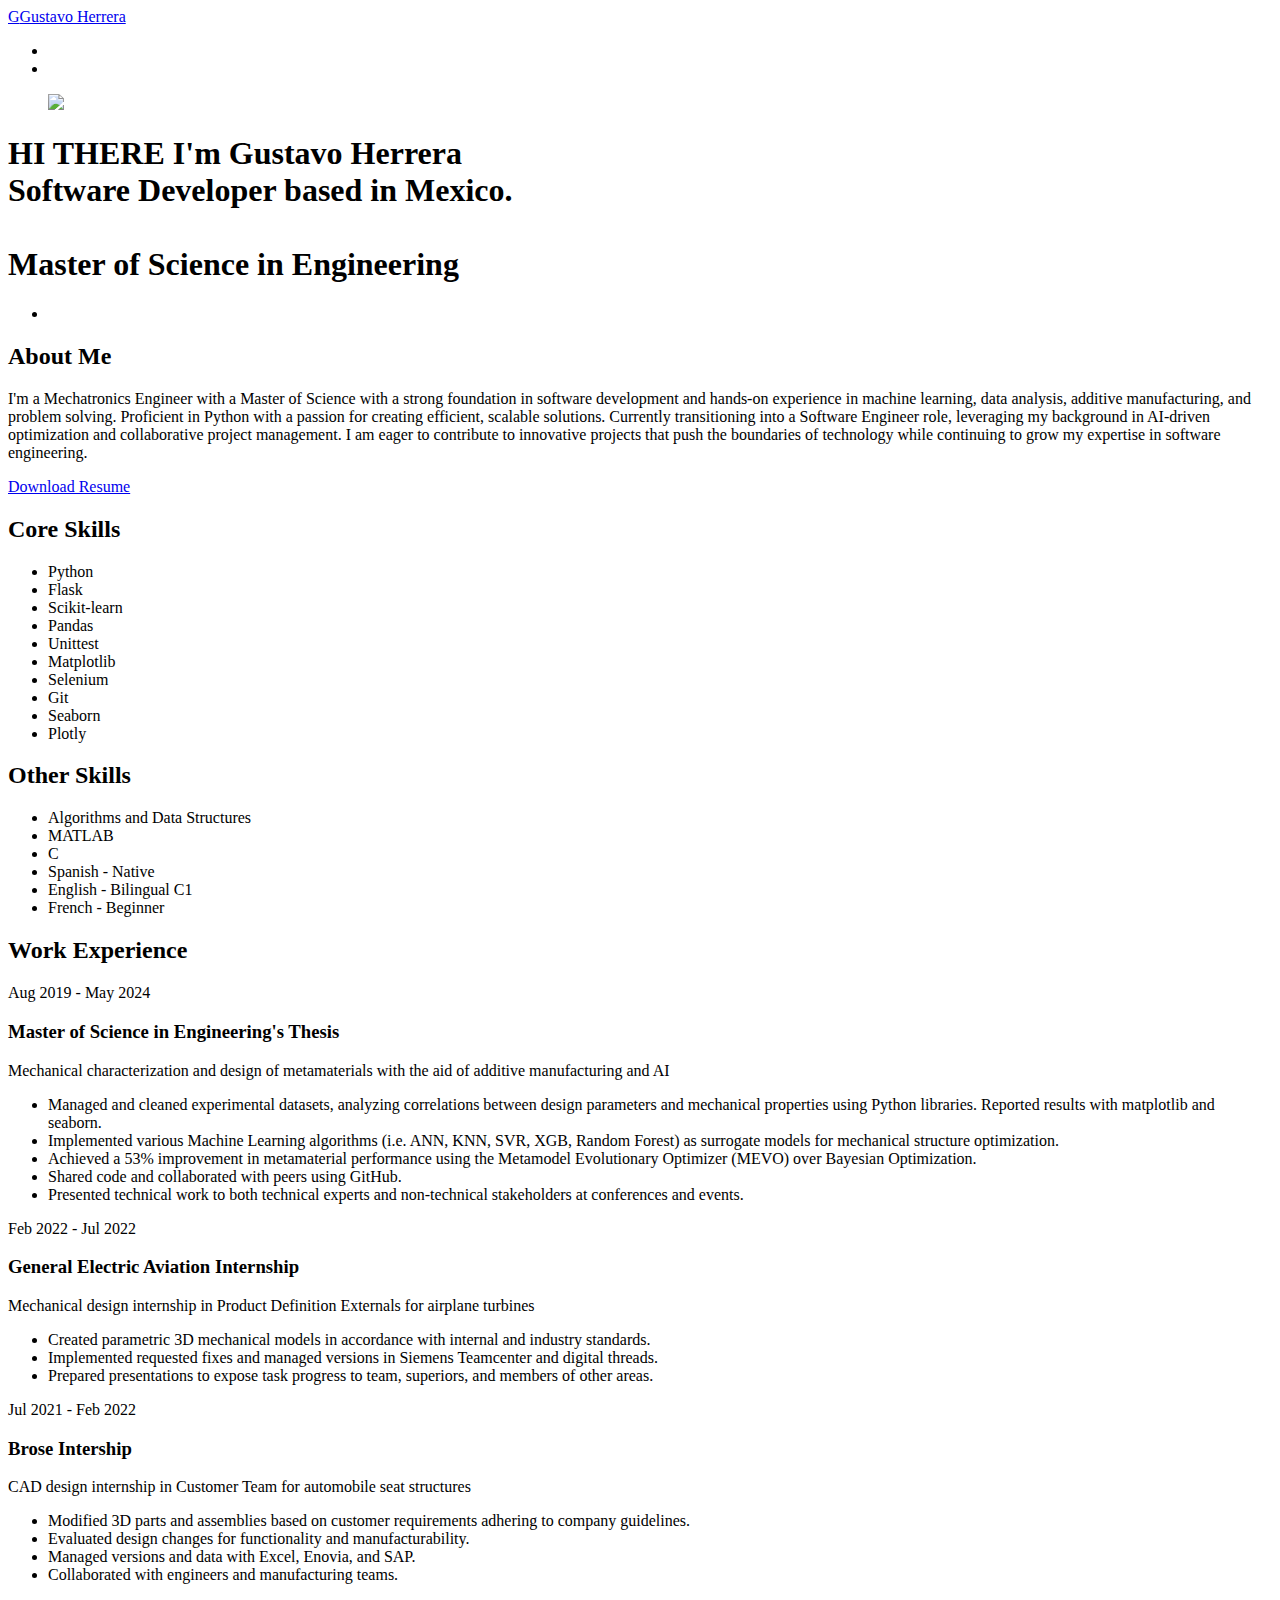
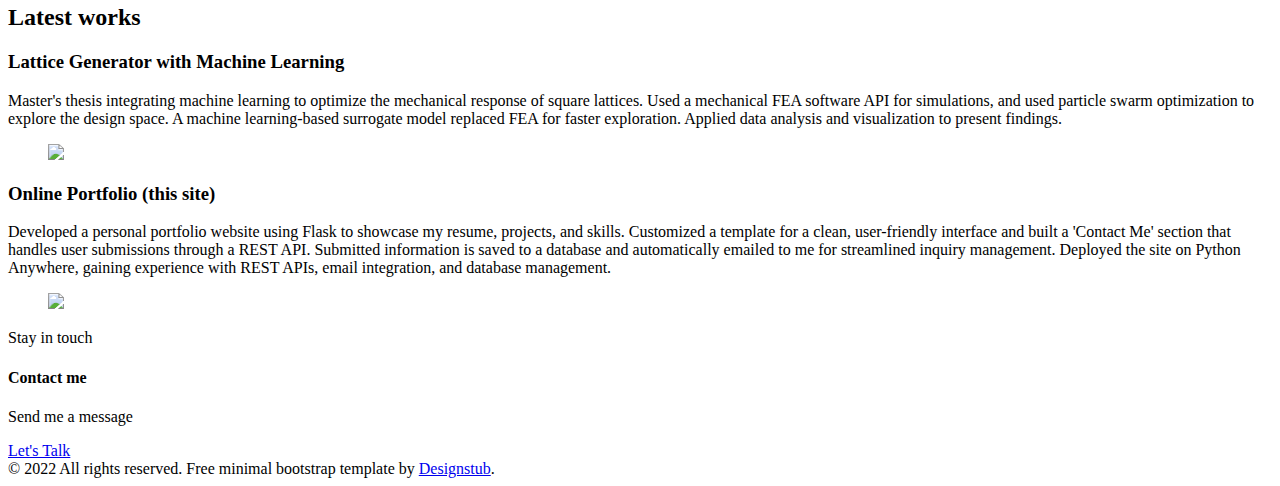
==== commit 502665f8: "Fixed broken links and added spoken languages" ====
--- a/templates/index.html
+++ b/templates/index.html
@@ -83,9 +83,9 @@
       <div class="container">
         <section>
             <h2 class="ds-heading">About Me</h2>
-            <p>I'm a Mechatronics Engineer with a Master of Science with a strong foundation in software development and hands-on experience in machine learning, data analysis, additive manufacturing, and problem-solving. 
+            <p>I'm a Mechatronics Engineer with a Master of Science with a strong foundation in software development and hands-on experience in machine learning, data analysis, additive manufacturing, and problem solving. 
               Proficient in Python with a passion for creating efficient, scalable solutions. 
-              I am currently searching for a Software Engineer role, leveraging my background in AI-driven optimization and collaborative project management. 
+              Currently transitioning into a Software Engineer role, leveraging my background in AI-driven optimization and collaborative project management. 
               I am eager to contribute to innovative projects that push the boundaries of technology while continuing to grow my expertise in software engineering.</p>
             <div class="ds-button-sec text-center">
                 <a href="static/GustavoH_resume.pdf" download class="ds-button">Download Resume</a>
@@ -120,6 +120,9 @@
               <li>Algorithms and Data Structures</li>
               <li>MATLAB</li>
               <li>C</li>
+              <li>Spanish - Native</li>
+              <li>English - Bilingual C1</li>
+              <li>French - Beginner</li>
             </ul>
           </div>
         </div>
@@ -248,4 +251,4 @@
     -->
     <script src="./static/assets/js/main.js"></script>
   </body>
-</html>
+</html>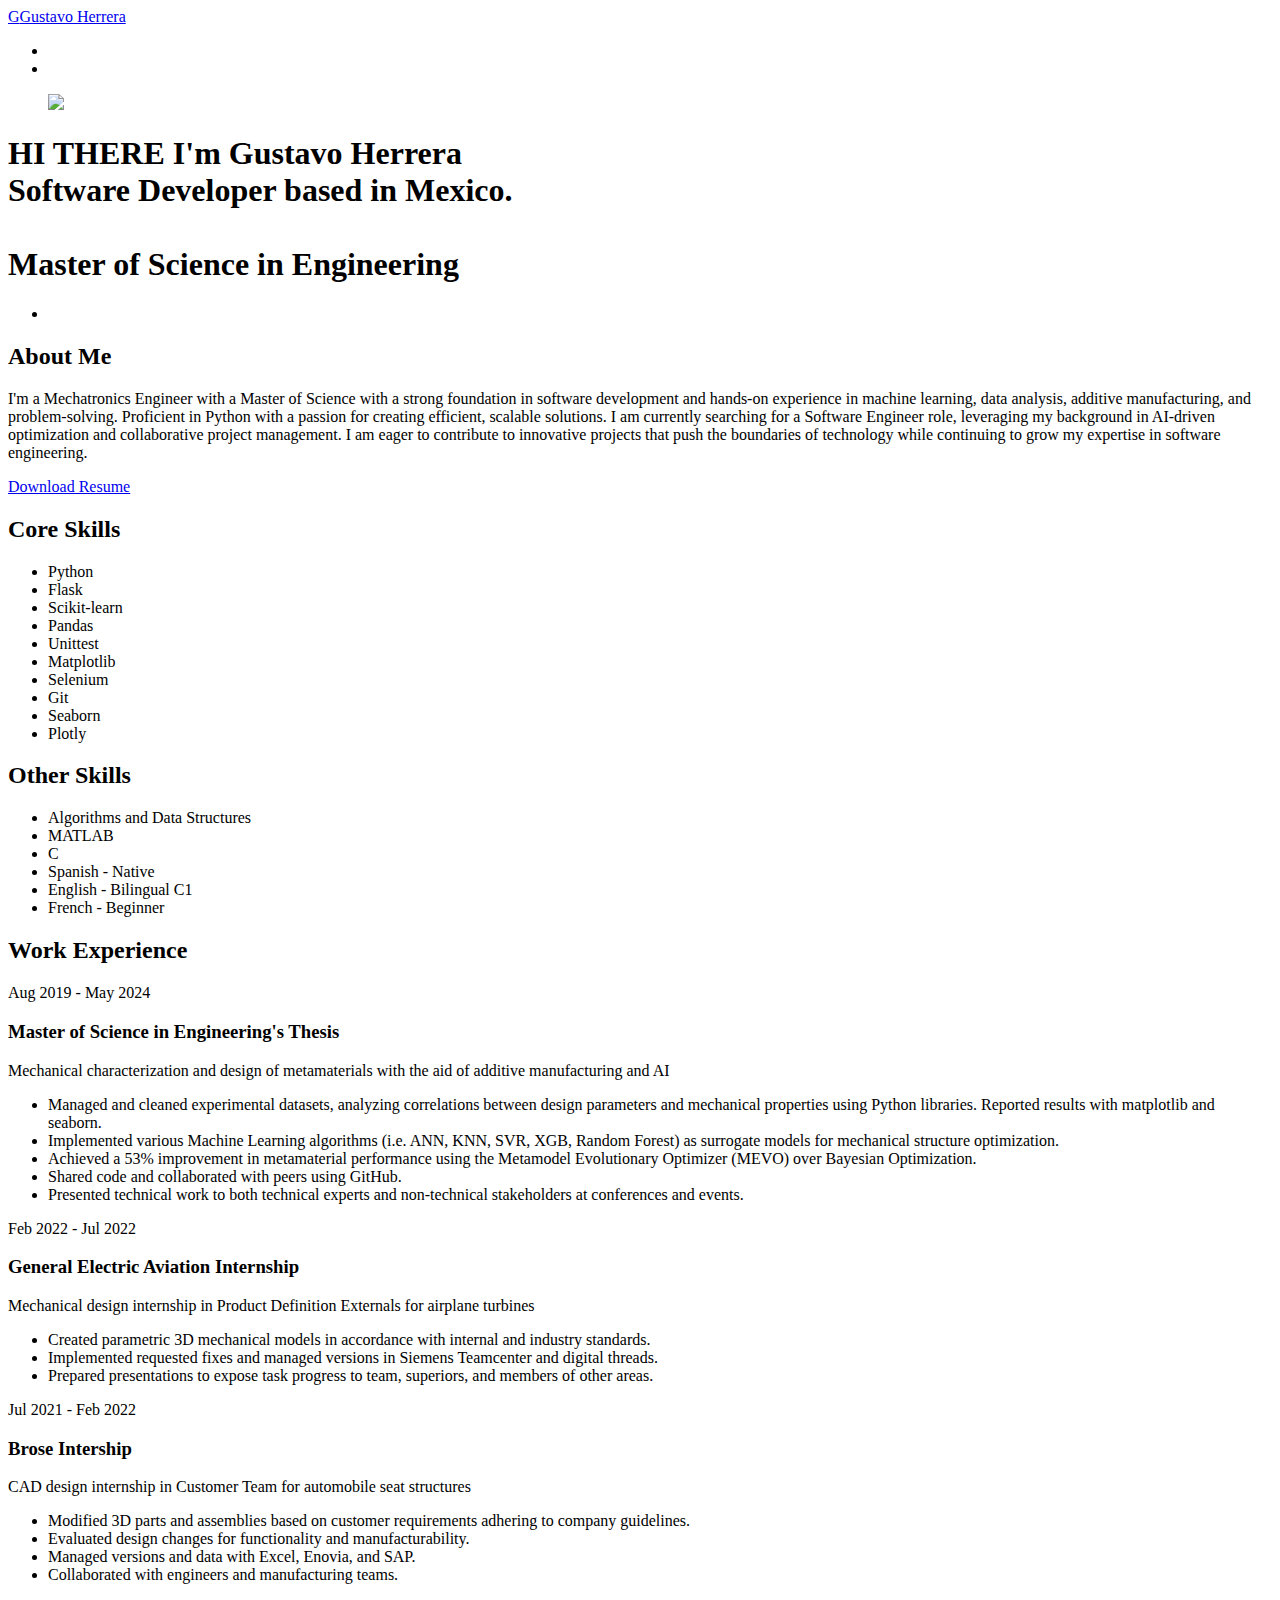
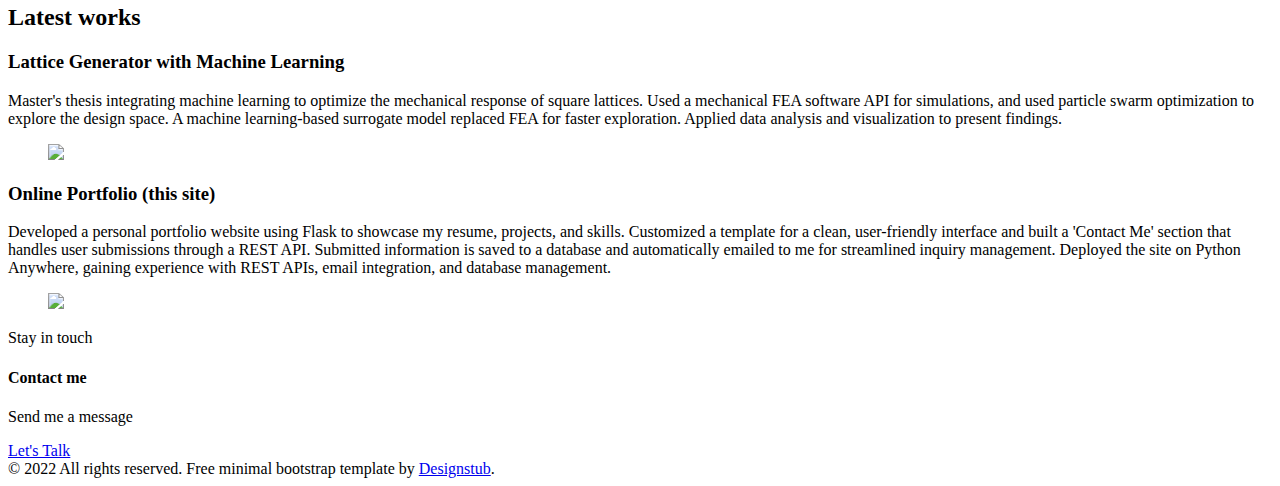
==== commit 1c249b41: "Merge branch 'main' of https://github.com/G-herr/portfolio Merge changes from remote and local" ====
--- a/templates/index.html
+++ b/templates/index.html
@@ -83,9 +83,9 @@
       <div class="container">
         <section>
             <h2 class="ds-heading">About Me</h2>
-            <p>I'm a Mechatronics Engineer with a Master of Science with a strong foundation in software development and hands-on experience in machine learning, data analysis, additive manufacturing, and problem solving. 
+            <p>I'm a Mechatronics Engineer with a Master of Science with a strong foundation in software development and hands-on experience in machine learning, data analysis, additive manufacturing, and problem-solving. 
               Proficient in Python with a passion for creating efficient, scalable solutions. 
-              Currently transitioning into a Software Engineer role, leveraging my background in AI-driven optimization and collaborative project management. 
+              I am currently searching for a Software Engineer role, leveraging my background in AI-driven optimization and collaborative project management. 
               I am eager to contribute to innovative projects that push the boundaries of technology while continuing to grow my expertise in software engineering.</p>
             <div class="ds-button-sec text-center">
                 <a href="static/GustavoH_resume.pdf" download class="ds-button">Download Resume</a>
@@ -251,4 +251,4 @@
     -->
     <script src="./static/assets/js/main.js"></script>
   </body>
-</html>+</html>
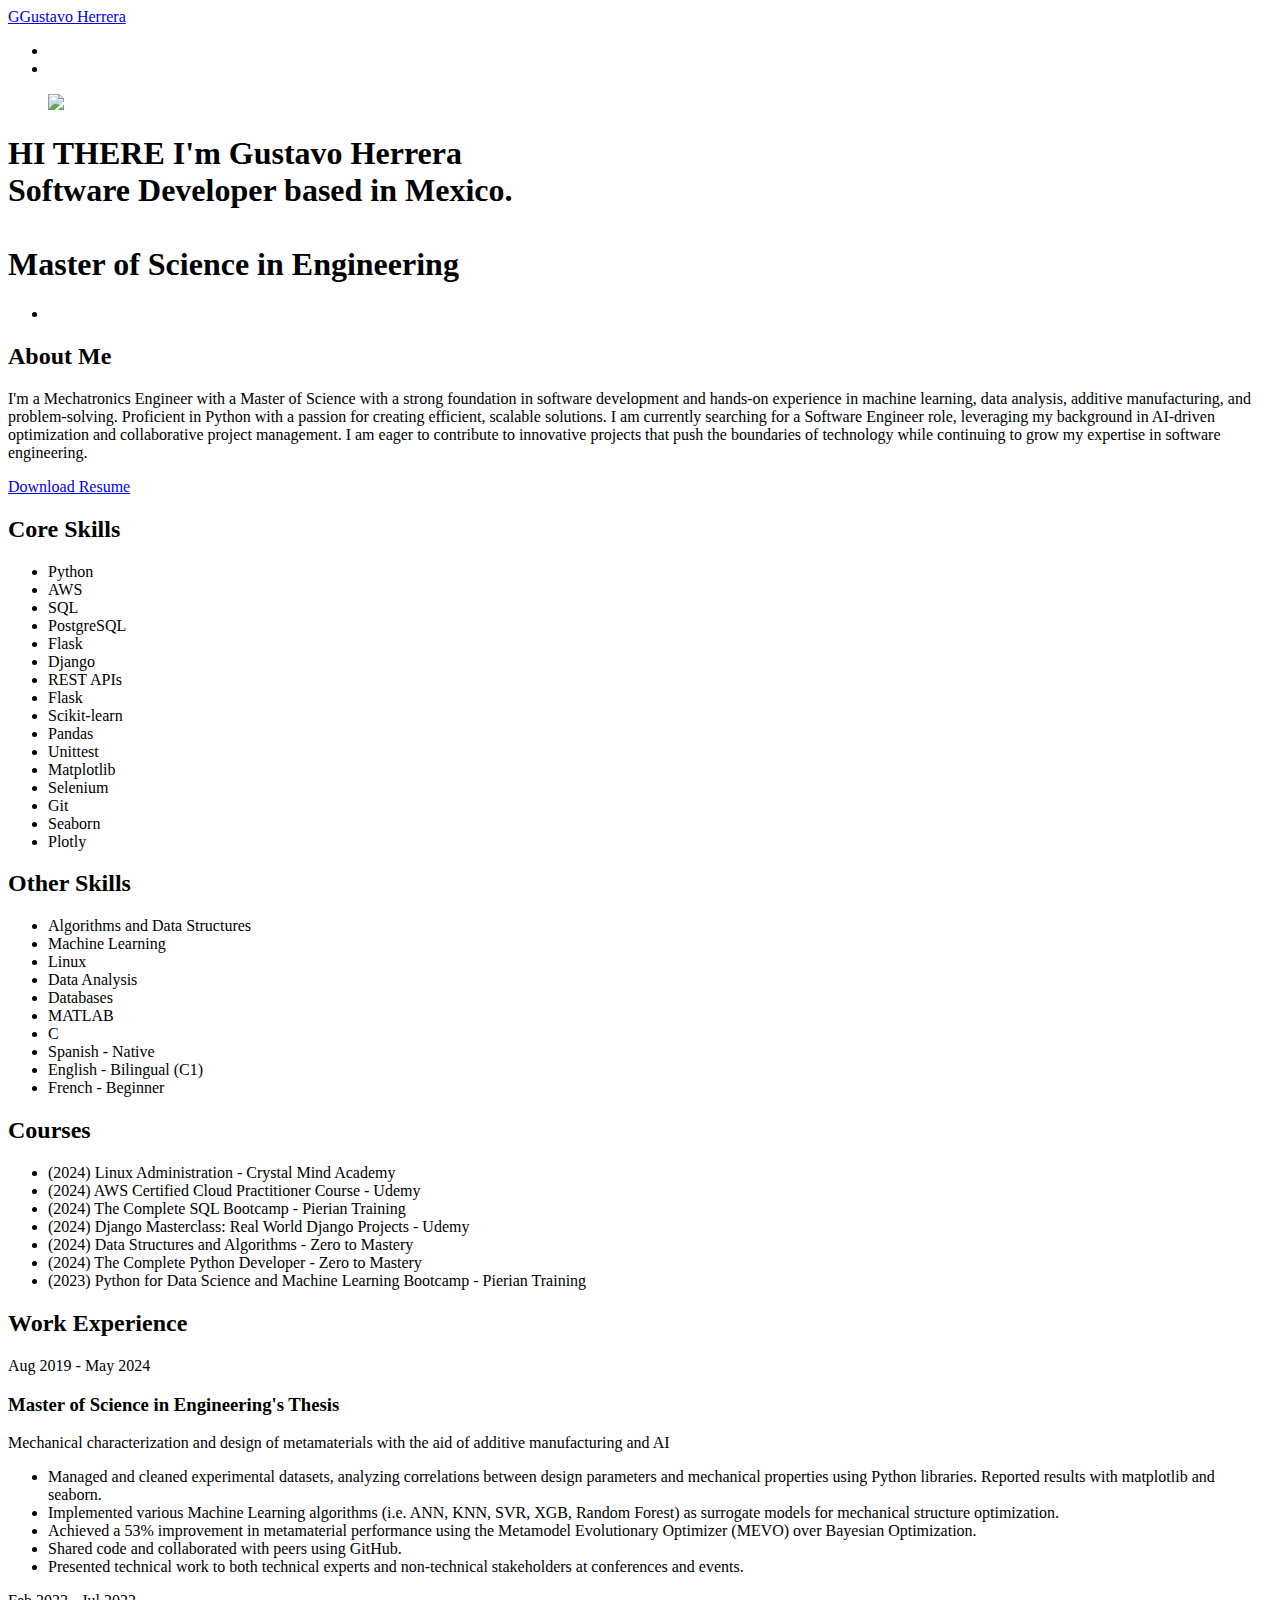
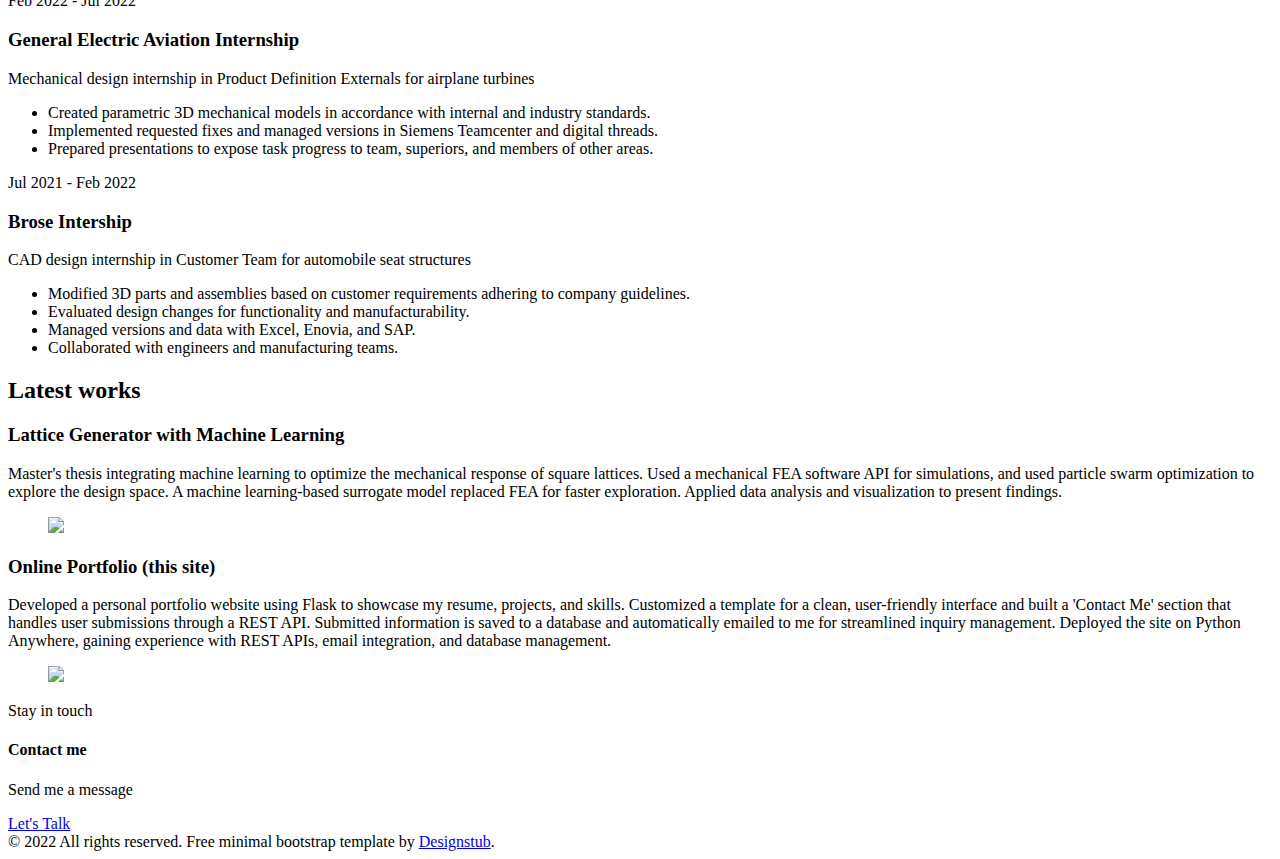
==== commit 0ed19cf4: "Updated Skills and CV. Added Courses section" ====
--- a/templates/index.html
+++ b/templates/index.html
@@ -103,6 +103,12 @@
              <h2 class="ds-heading">Core Skills</h2>
              <ul class="ds-skills-list">
                <li>Python</li>
+               <li>AWS</li>
+               <li>SQL</li>
+               <li>PostgreSQL</li>
+               <li>Flask</li>
+               <li>Django</li>
+               <li>REST APIs</li>
                <li>Flask</li>
                <li>Scikit-learn</li>
                <li>Pandas</li>
@@ -118,10 +124,14 @@
             <h2 class="ds-heading">Other Skills</h2>
             <ul class="ds-skills-list">
               <li>Algorithms and Data Structures</li>
+              <li>Machine Learning</li>
+              <li>Linux</li>
+              <li>Data Analysis</li>
+              <li>Databases</li>
               <li>MATLAB</li>
               <li>C</li>
               <li>Spanish - Native</li>
-              <li>English - Bilingual C1</li>
+              <li>English - Bilingual (C1)</li>
               <li>French - Beginner</li>
             </ul>
           </div>
@@ -129,6 +139,23 @@
       </div>
     </div>
     <!--  Skills -->
+
+    <!-- Courses -->
+    <div class="container">
+      <h2 class="ds-heading">Courses</h2>
+      <div class="ds-work-content-sec2">
+        <ul>
+          <li>(2024) Linux Administration - Crystal Mind Academy</li>
+          <li>(2024) AWS Certified Cloud Practitioner Course - Udemy</li>
+          <li>(2024) The Complete SQL Bootcamp - Pierian Training</li>
+          <li>(2024) Django Masterclass: Real World Django Projects - Udemy</li>
+          <li>(2024) Data Structures and Algorithms - Zero to Mastery</li>
+          <li>(2024) The Complete Python Developer - Zero to Mastery</li>
+          <li>(2023) Python for Data Science and Machine Learning Bootcamp - Pierian Training</li>
+        </ul>
+      </div>
+    </div>
+    <!-- Courses -->
 
    <!-- Experience -->
    <div class="ds-experience-section">
